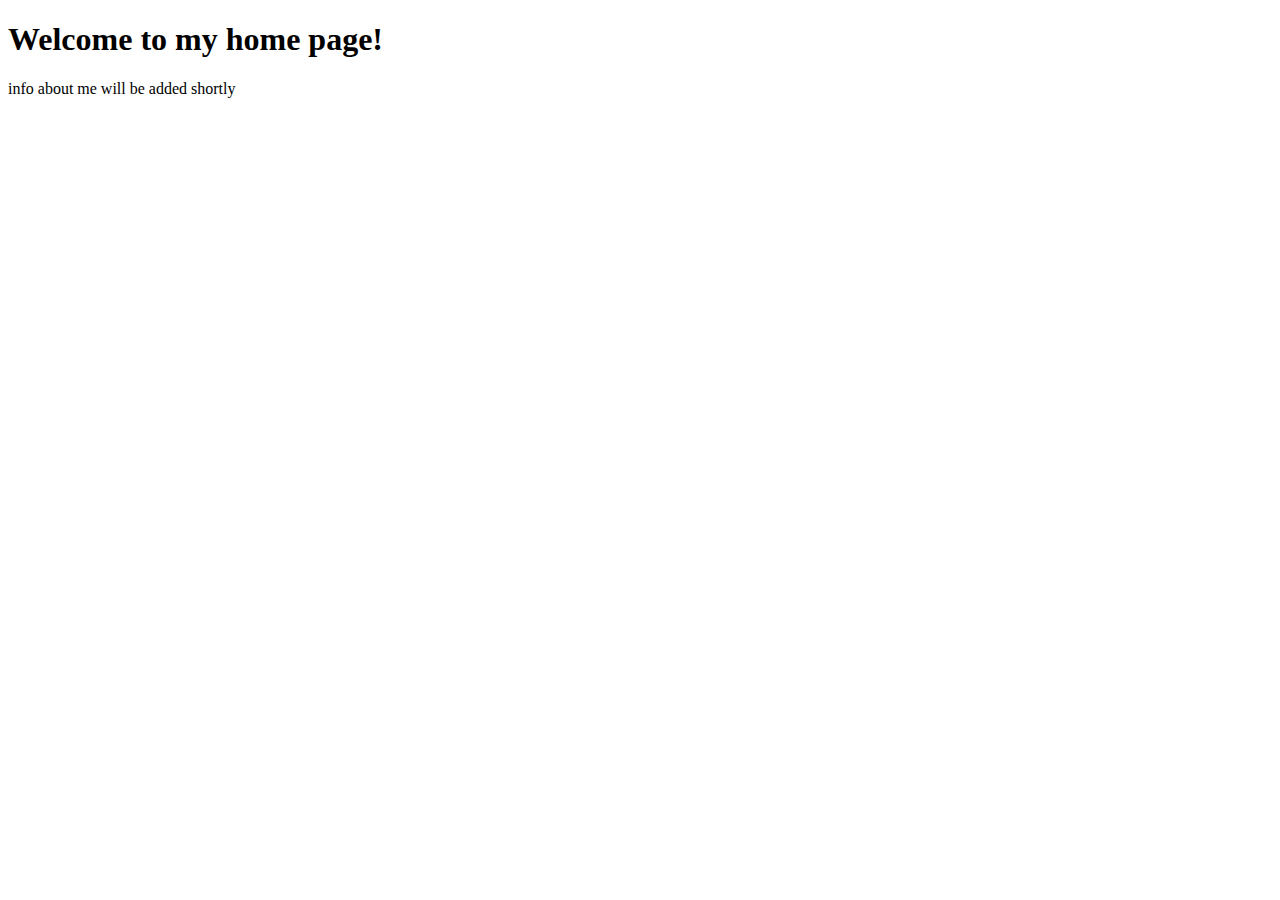
==== index.html @ 09e5259b "Create index.html" ====
<!--index.html is default for any web adress; this is what will be seen when go to index.html-->
<!doctype html>
<html>
  <head>
    <title>Emma Dedmond</title>
  </head>
  <body>
    <h1>Welcome to my home page!</h1>
    <p>info about me will be added shortly</p>
    
  </body>
</html>
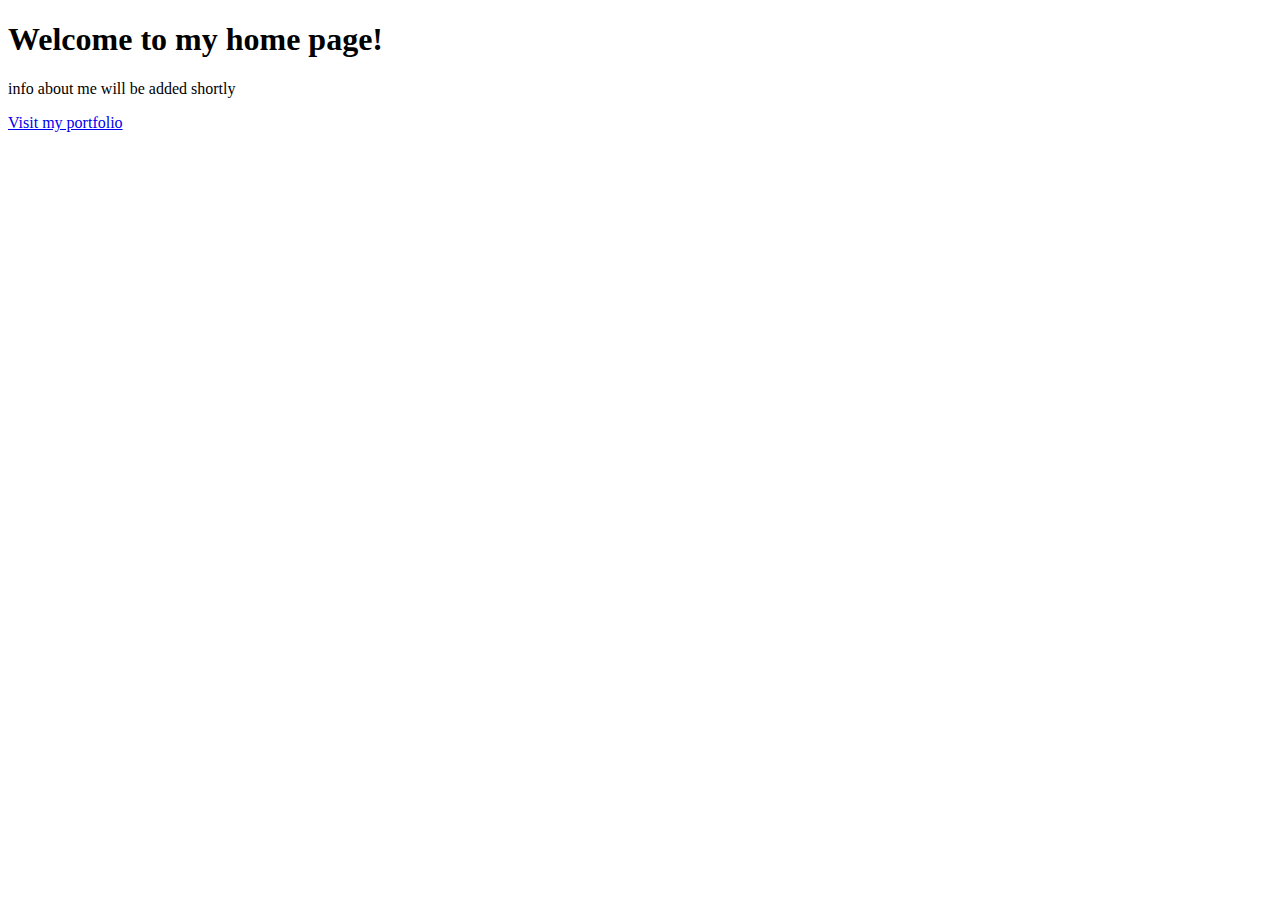
==== commit 13f9c846: "Add link to other pages" ====
--- a/index.html
+++ b/index.html
@@ -7,6 +7,6 @@
   <body>
     <h1>Welcome to my home page!</h1>
     <p>info about me will be added shortly</p>
-    
+    <a href="portfolio.html"> Visit my portfolio</a>
   </body>
 </html>
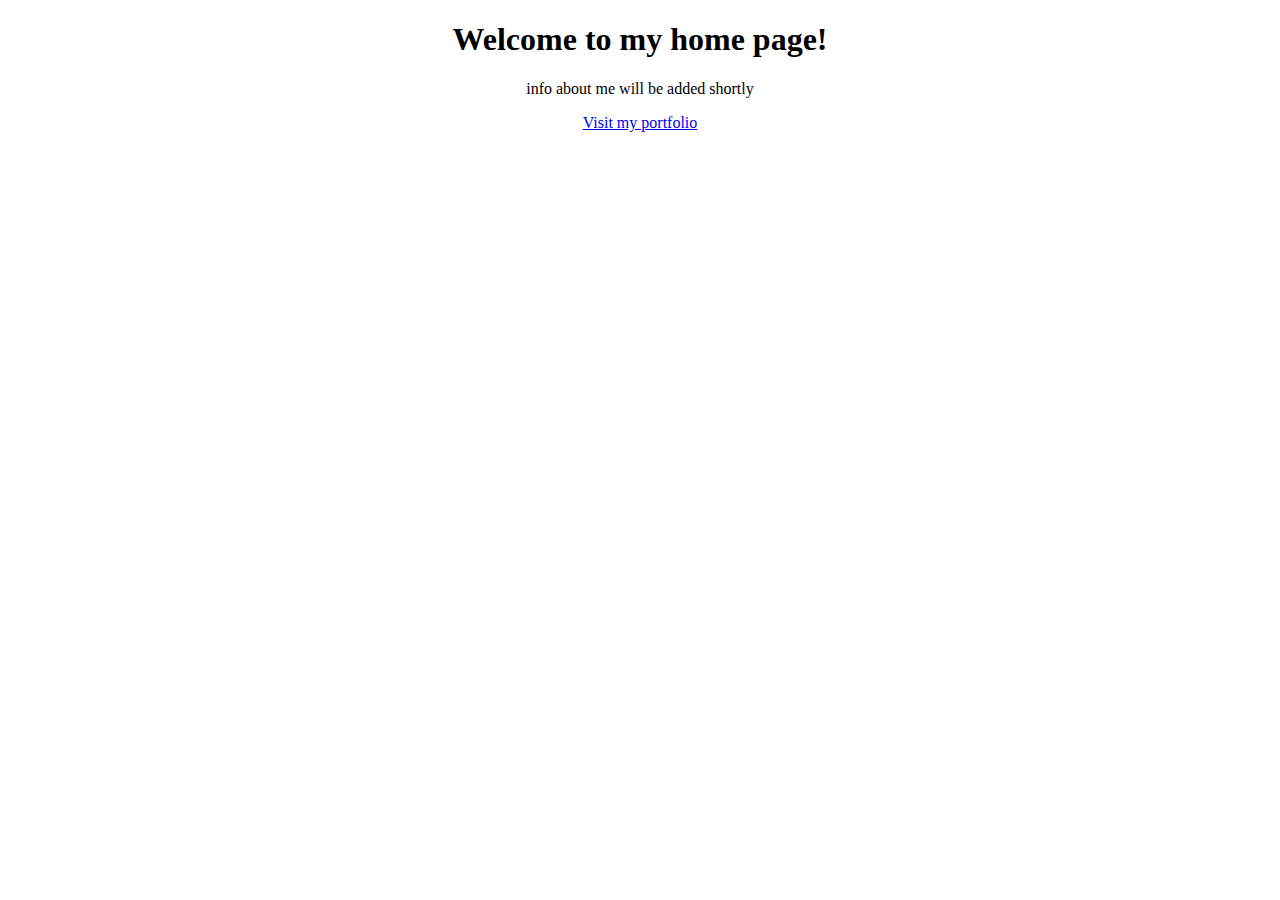
==== commit 6aaa3b78: "Made work for mobile device?" ====
--- a/index.html
+++ b/index.html
@@ -3,6 +3,8 @@
 <html>
   <head>
     <title>Emma Dedmond</title>
+    <link rel = "stylesheet" href = "global.css">
+    <meta name="viewport" content="width=device-width,initial-scale=1">
   </head>
   <body>
     <h1>Welcome to my home page!</h1>
--- a/global.css
+++ b/global.css
@@ -0,0 +1,4 @@
+/*A file for the general styling of my entire site*/
+body {
+  text-align:center;
+}
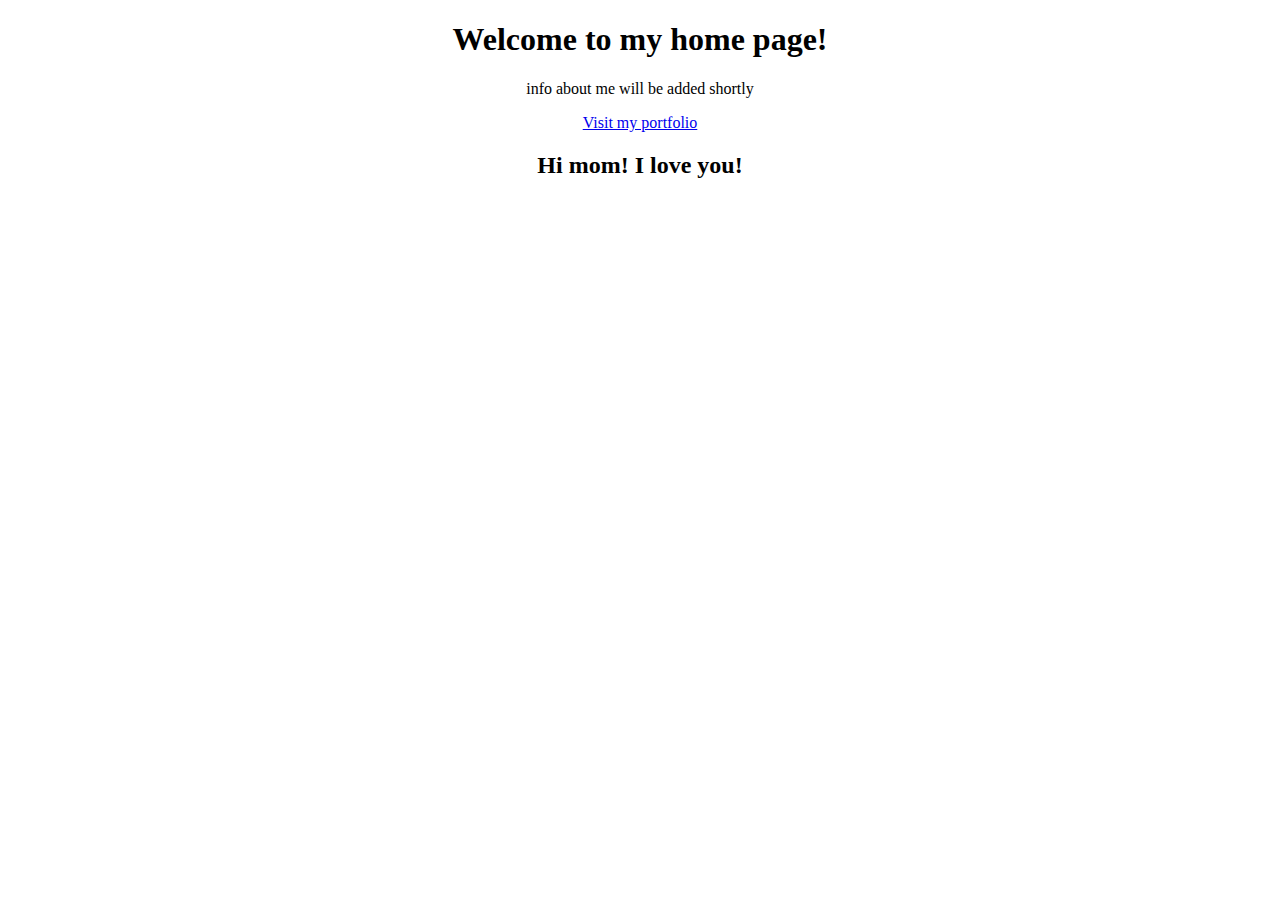
==== commit 77528a24: "mom message" ====
--- a/index.html
+++ b/index.html
@@ -10,5 +10,6 @@
     <h1>Welcome to my home page!</h1>
     <p>info about me will be added shortly</p>
     <a href="portfolio.html"> Visit my portfolio</a>
+    <h2>Hi mom! I love you!</h>
   </body>
 </html>
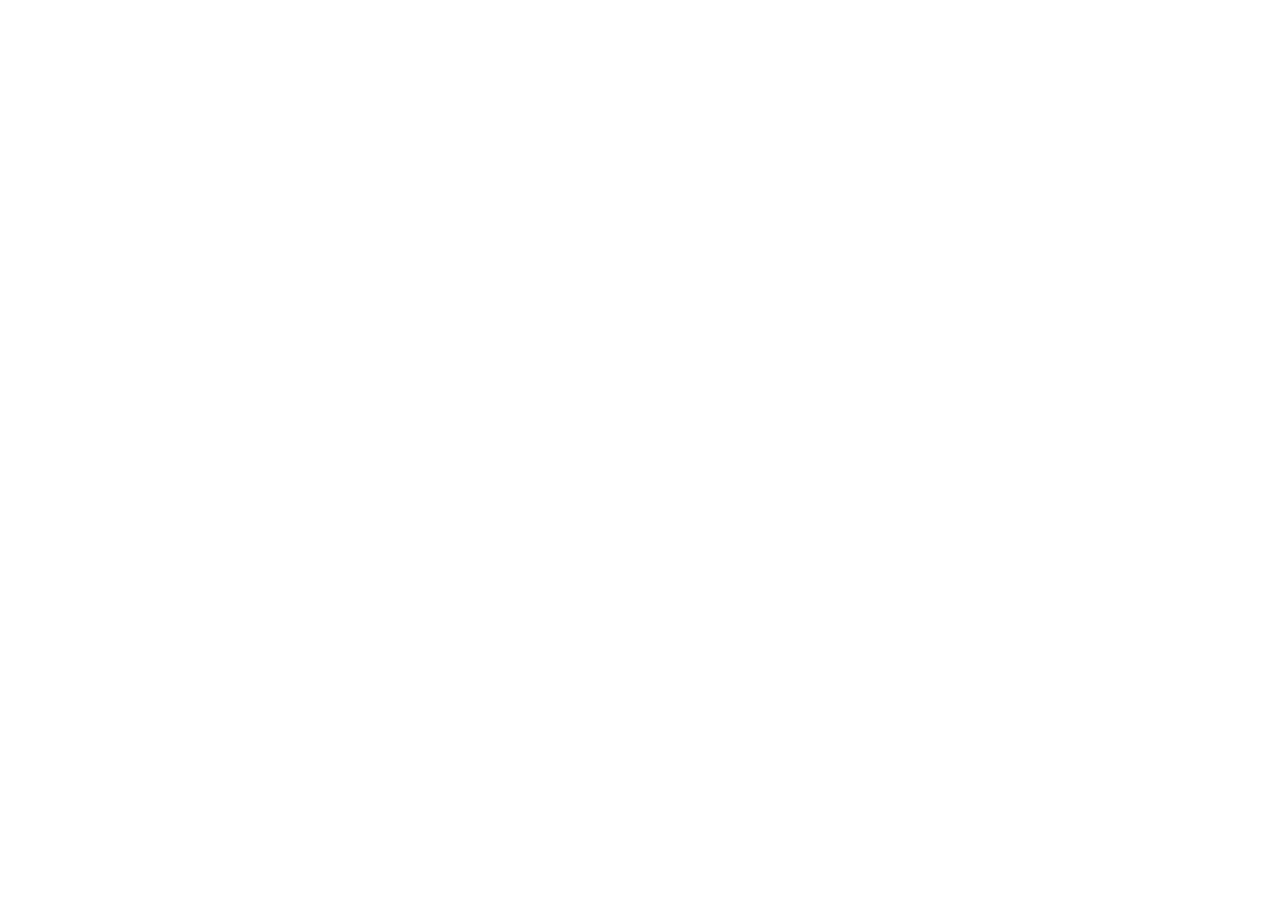
==== commit 4693ae86: "Update index.html" ====
--- a/index.html
+++ b/index.html
@@ -7,6 +7,9 @@
     <meta name="viewport" content="width=device-width,initial-scale=1">
   </head>
   <body>
+    <script>
+      window.location.replace("https://ededmond.github.io/Bootsrap-Portfolio/")
+    </script>
     <h1>Welcome to my home page!</h1>
     <p>info about me will be added shortly</p>
     <a href="portfolio.html"> Visit my portfolio</a>
